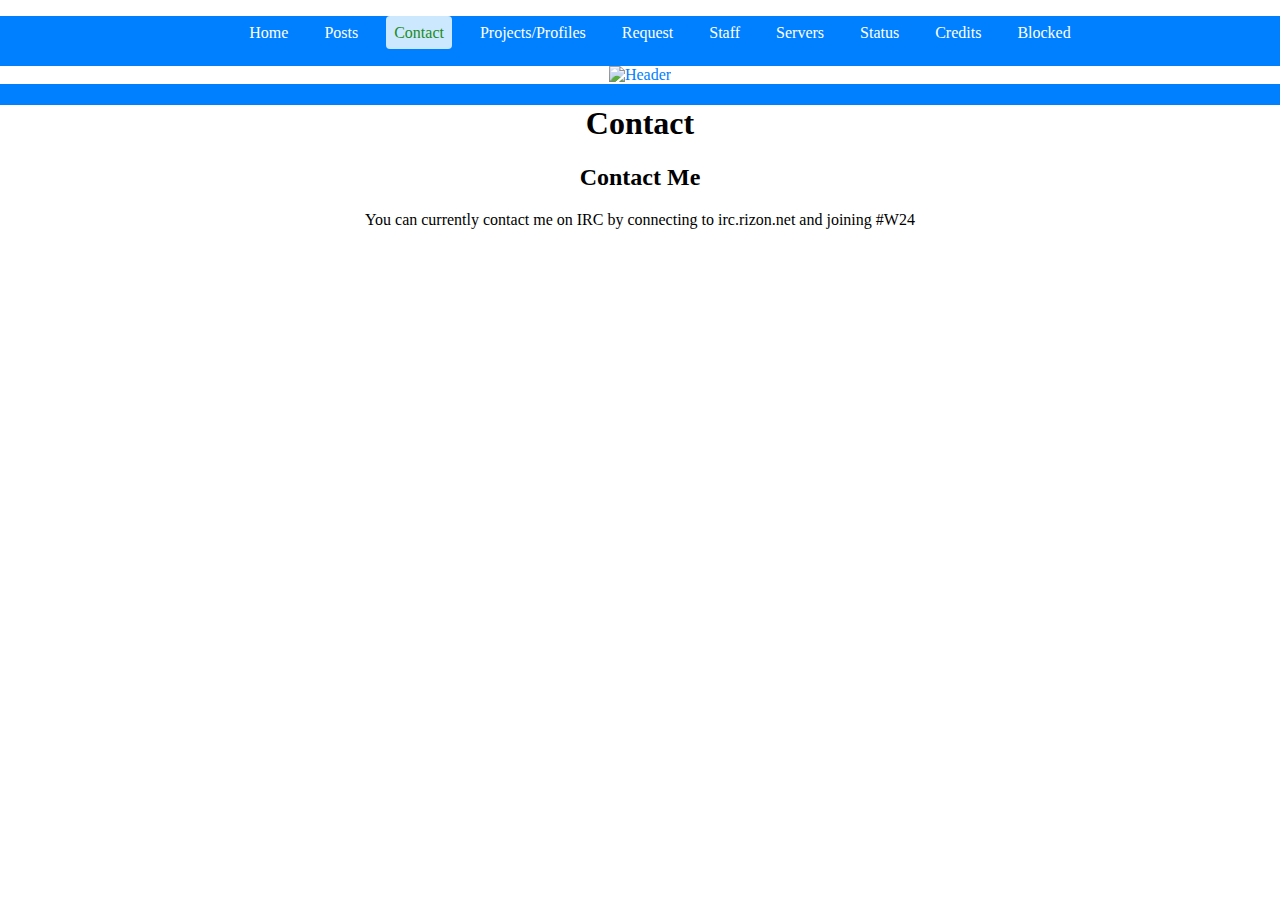
==== contact.html @ 3c3ae334 "Create contact.html" ====
<!DOCTYPE HTML>

<html>
        
       <head>
       <title>Contact | W24's Website</title>
       <link rel="stylesheet" href="css.css">
       <link rel="shortcut icon" type="image/x-icon" href="favicon.ico">
       <style>
                small { text-align: center }
       </style>
       </head>
       <body>
             
               <div id="navbar">
               <ul id="navbar">
			<li><a href="index">Home</a></li>
			<li><a href="posts">Posts</a></li>
			<li id="current"><a href="contact">Contact</a></li>
			<li><a href="projectsprofiles">Projects/Profiles</a></li>
			<li><a href="/request">Request</a></li>
			<li><a href="/staff">Staff</a></li>
			<li><a href="/servers">Servers</a></li>
			<li><a href="http://dreambncstats.uk.to">Status</a></li>
			<li><a href="/credits">Credits</a></li>
			<li><a href="/blocked">Blocked</a></li>
		</ul>

            
               <div id="header"> 
               <img src="header.png" alt="Header">
               </div>

               <div id="body">
               <h1>Contact</h1>
               
               <h2>Contact Me</h2>
               <p> You can currently contact me on IRC by connecting to irc.rizon.net and joining #W24</p>
       </body>
</html>
---- css.css ----
@font-face {
	font-family: sansaction;
	src: url(trench.woff);
}
body {
	font-family: sansaction;
	text-align: center;
	margin: 0px;
	background: #ffffff;
	color: #000000;
}
#header {
	text-align: center;
	background: linear-gradient(white, white, #ffffff);
	background-repeat
}
#navbar {
	background: linear-gradient(to right, #007FFF, #007FFF, #007FFF);
	color: #007FFF;
}
#navbar a {
	text-decoration: none;
	color: #ffffff;
	padding: 8px;
}
#navbar li {
	display: inline-block;
	padding: 8px;
}
#navbar a:hover {
	background-color: rgba(204, 232, 255, 0.5);
	color: #ffffff;
	border-radius: 4px;
}
#navbar a:active {
	background-color: r
}
#body {
	background: linear-gradient(to right, #ffffff, #ffffff, #ffffff);
	color: #000000;
}
#body a {
	color: #000000;
	text-decoration: none;
}
#body a:hover {
	color: #ccffcc;
	text-decoration: underline;
}
#current a, #current a:hover, #current a:active {
	background-color: #cce8ff;
	color: #228B22;
	border-radius: 4px;
}
.content {
	text-align: left;
	margin-left: 20%;
	margin-right: 20%
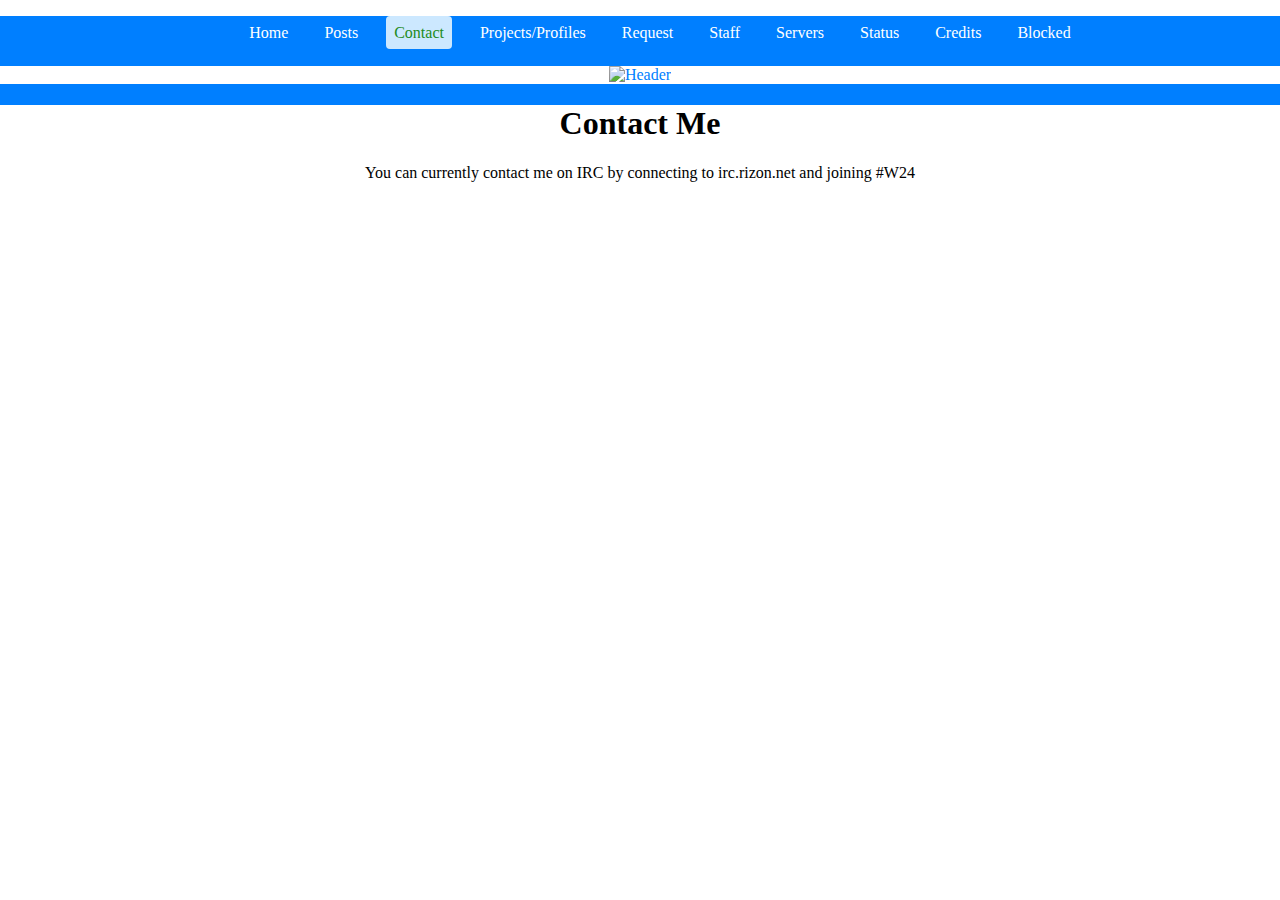
==== commit 2e7673d2: "Update contact.html" ====
--- a/contact.html
+++ b/contact.html
@@ -32,9 +32,8 @@
                </div>
 
                <div id="body">
-               <h1>Contact</h1>
+               <h1>Contact Me</h1>
                
-               <h2>Contact Me</h2>
                <p> You can currently contact me on IRC by connecting to irc.rizon.net and joining #W24</p>
        </body>
 </html>
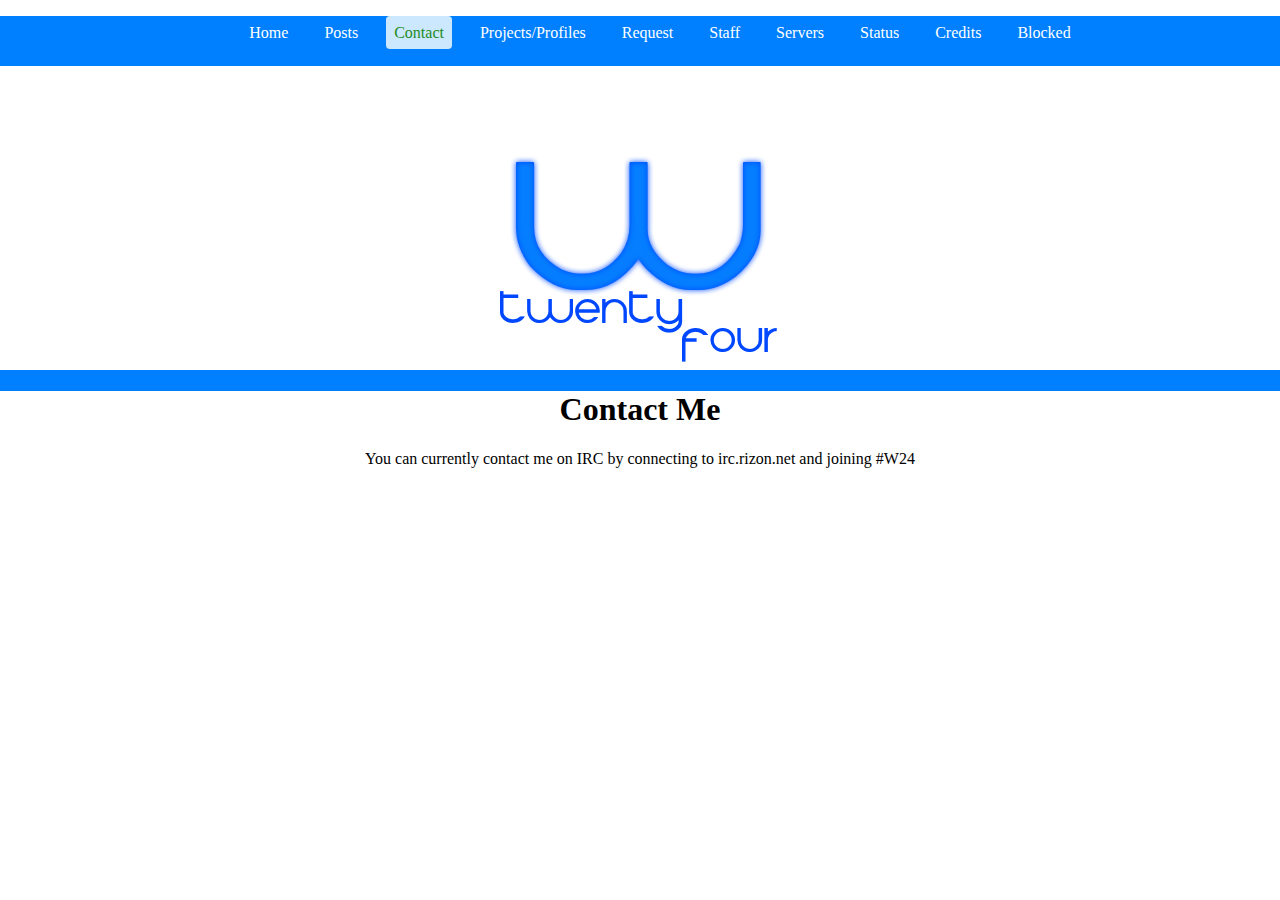
==== commit 9993f5c2: "Update contact.html" ====
--- a/contact.html
+++ b/contact.html
@@ -28,7 +28,7 @@
 
             
                <div id="header"> 
-               <img src="header.png" alt="Header">
+               <img src="w24logo.png" alt="Header">
                </div>
 
                <div id="body">
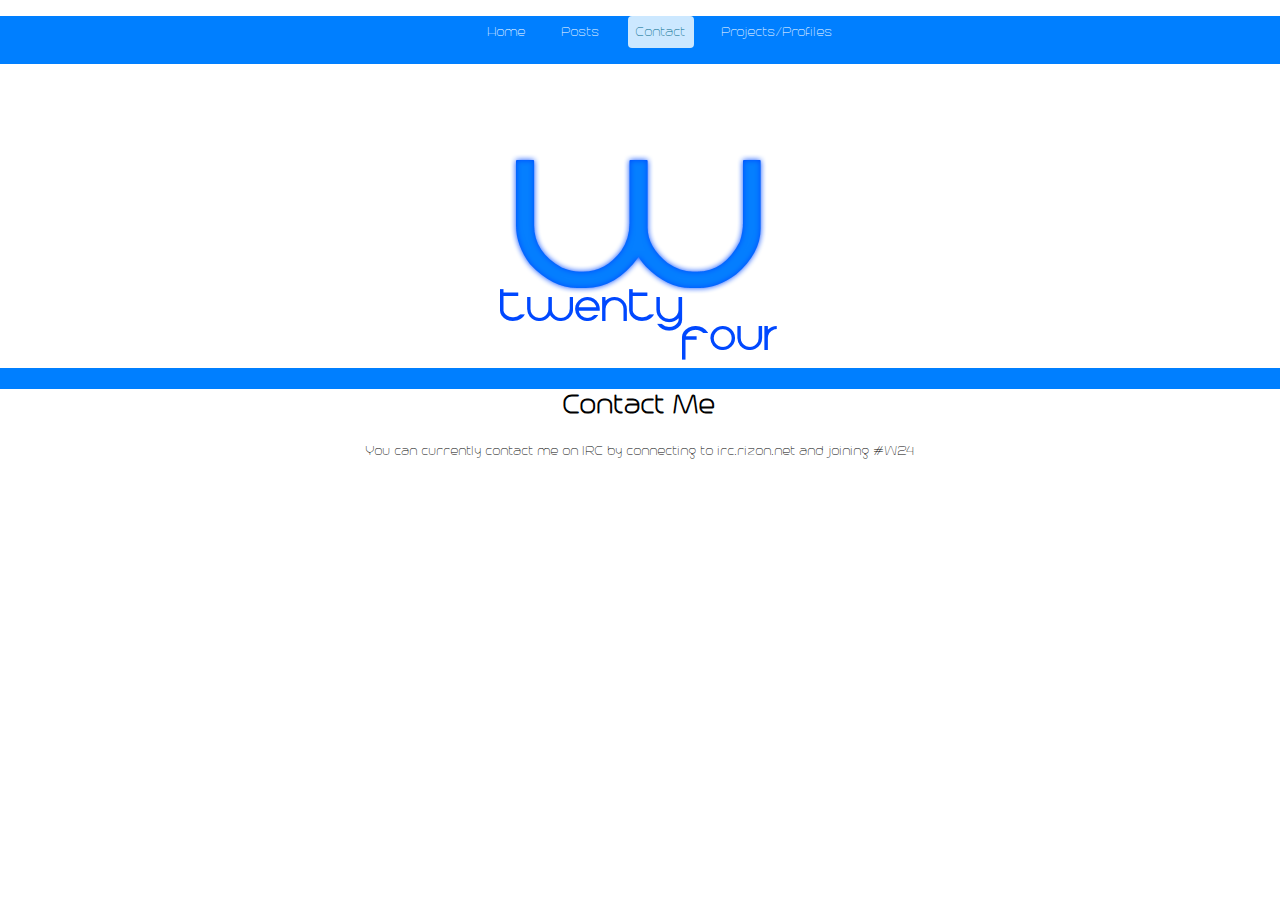
==== commit aea8fd8c: "Update contact.html" ====
--- a/contact.html
+++ b/contact.html
@@ -18,23 +18,15 @@
 			<li><a href="posts">Posts</a></li>
 			<li id="current"><a href="contact">Contact</a></li>
 			<li><a href="projectsprofiles">Projects/Profiles</a></li>
-			<li><a href="/request">Request</a></li>
-			<li><a href="/staff">Staff</a></li>
-			<li><a href="/servers">Servers</a></li>
-			<li><a href="http://dreambncstats.uk.to">Status</a></li>
-			<li><a href="/credits">Credits</a></li>
-			<li><a href="/blocked">Blocked</a></li>
 		</ul>
-
-            
                <div id="header"> 
                <img src="w24logo.png" alt="Header">
                </div>
-
                <div id="body">
                <h1>Contact Me</h1>
                
                <p> You can currently contact me on IRC by connecting to irc.rizon.net and joining #W24</p>
+               </div>
        </body>
 </html>
                
--- a/css.css
+++ b/css.css
@@ -1,9 +1,9 @@
 @font-face {
-	font-family: sansaction;
-	src: url(trench.woff);
+	font-family: trench100;
+	src: url(trench100free.woff);
 }
 body {
-	font-family: sansaction;
+	font-family: trench100;
 	text-align: center;
 	margin: 0px;
 	background: #ffffff;
@@ -11,7 +11,7 @@
 }
 #header {
 	text-align: center;
-	background: linear-gradient(white, white, #ffffff);
+	background: linear-gradient(white, white, white);
 	background-repeat
 }
 #navbar {
@@ -49,11 +49,42 @@
 }
 #current a, #current a:hover, #current a:active {
 	background-color: #cce8ff;
-	color: #228B22;
+	color: #00688B;
 	border-radius: 4px;
 }
 .content {
 	text-align: left;
 	margin-left: 20%;
 	margin-right: 20%
-
+}
+#twitter {
+	text-align: center;
+	background: linear-gradient(#0EBFE9, #0EBFE9, #0EBFE9);
+	background-repeat
+}
+#dreambnc {
+	text-align: center;
+	background: linear-gradient(#236B8E, #236B8E, #236B8E);
+	background-repeat
+}
+#github {
+	text-align: center;
+	background: linear-gradient(#CDAD00, #CDAD00, #CDAD00);
+	background-repeat
+}
+#wbot {
+	text-align: center;
+	background: linear-gradient(#68228B, #68228B, #68228B);
+	background-repeat
+}
+#website {
+	text-align: center;
+	background: linear-gradient(#8FD8D8, #8FD8D8, #8FD8D8);
+	background-repeat
+}
+#posts {
+	font-family: timeburner;
+	text-align: left;
+	margin: 0px;
+	background: #ffffff;
+	color: #000000;
